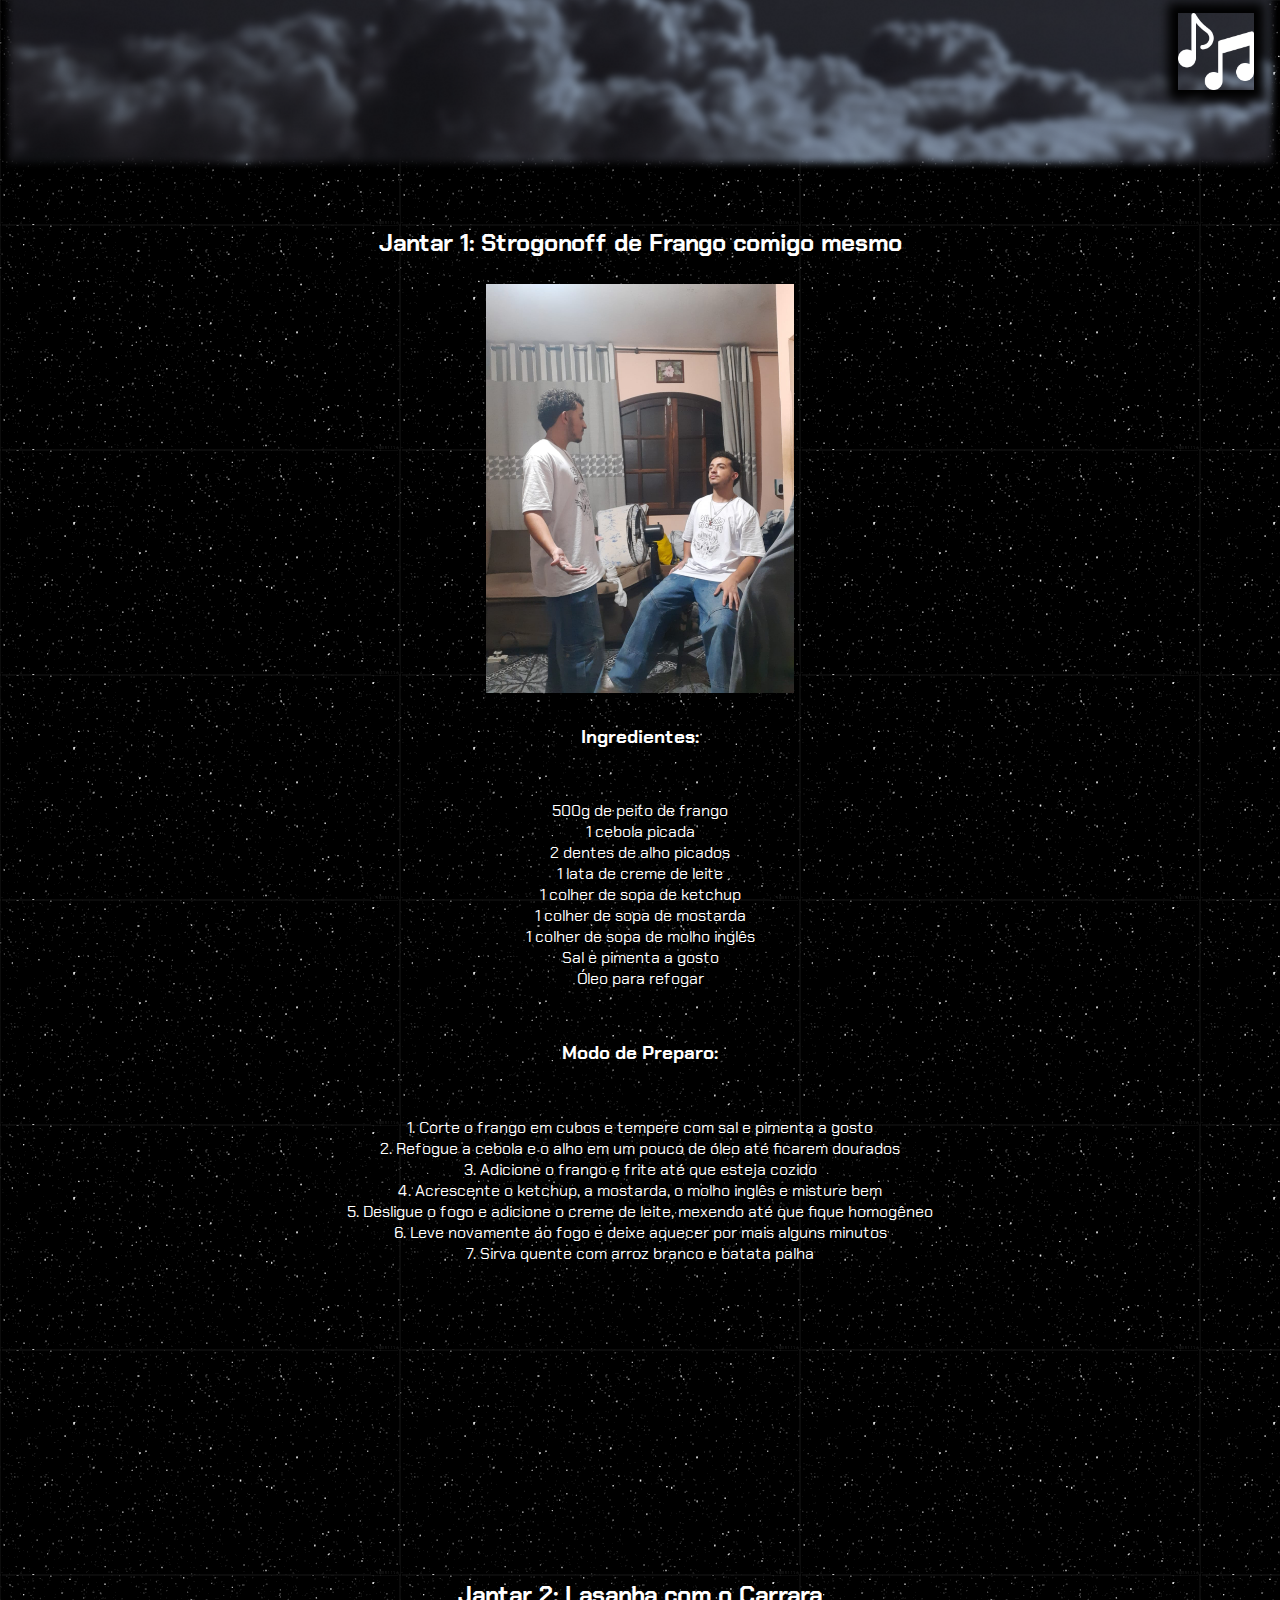
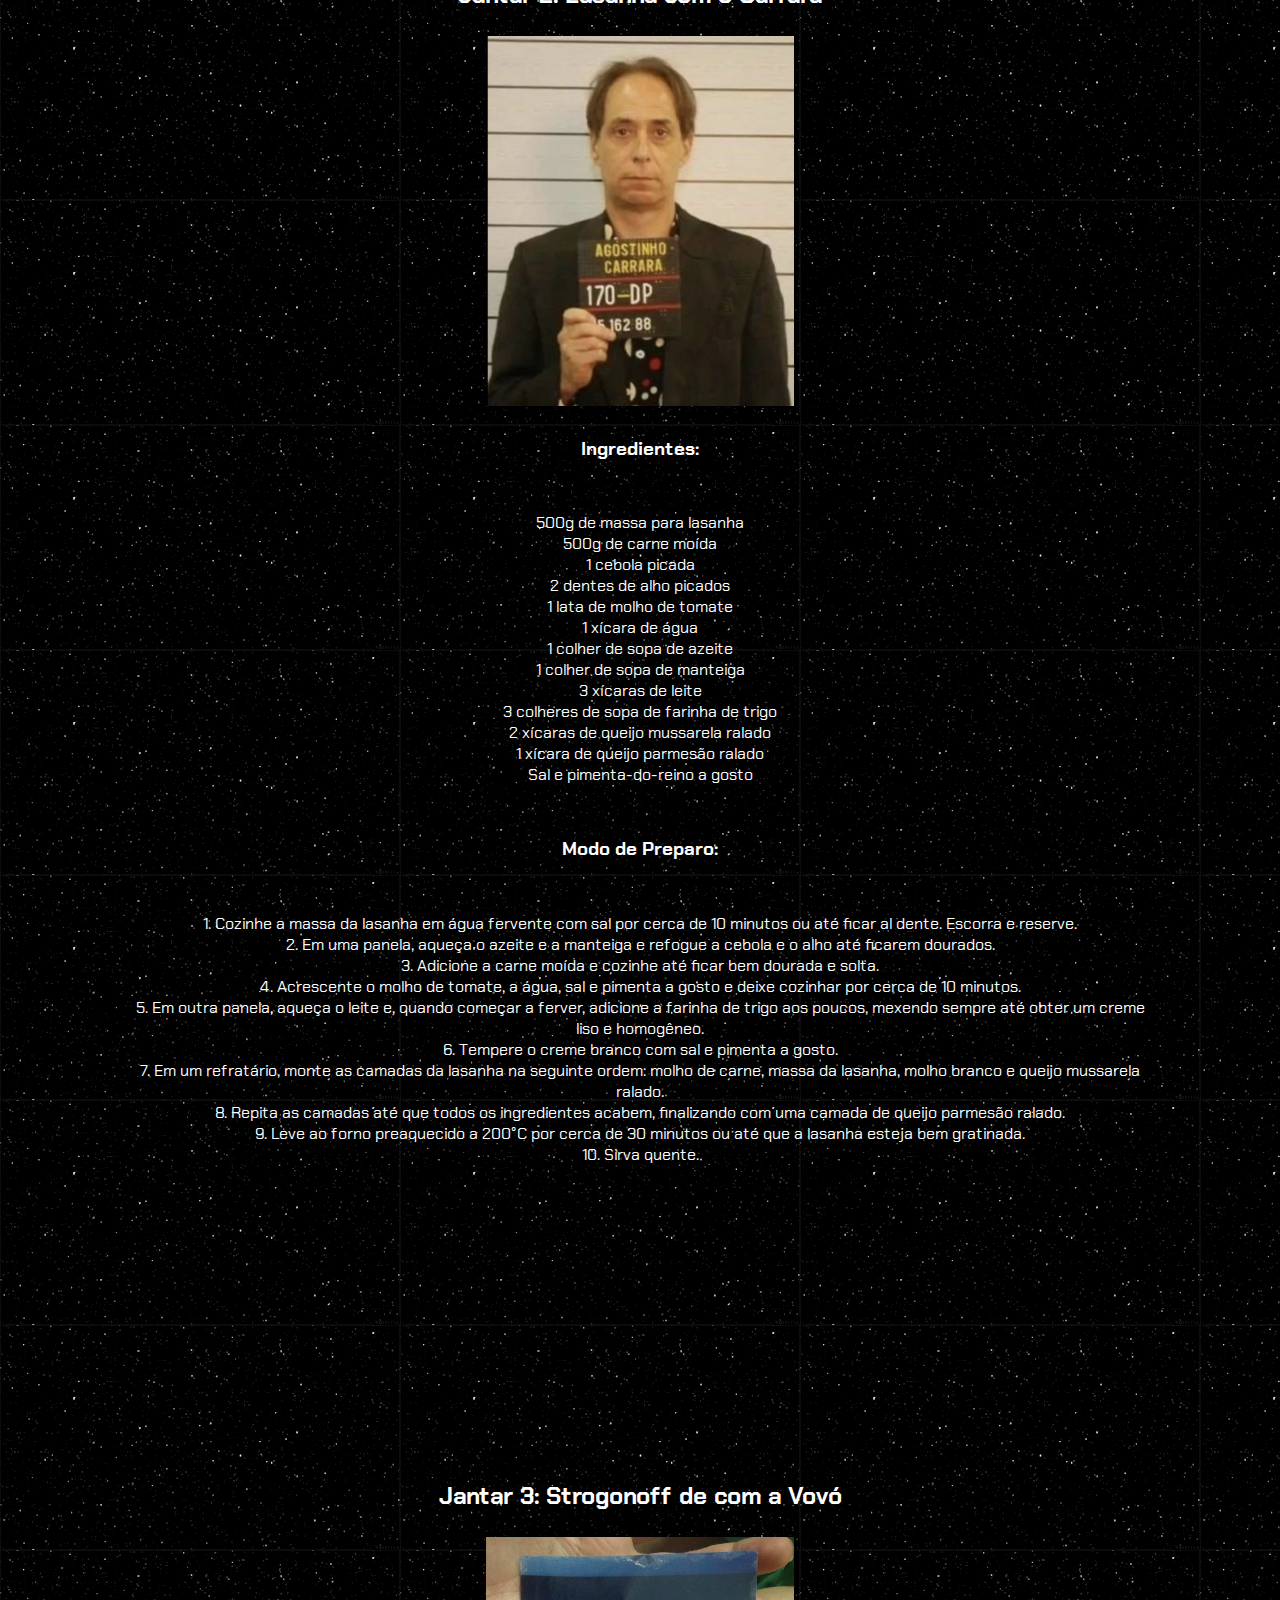
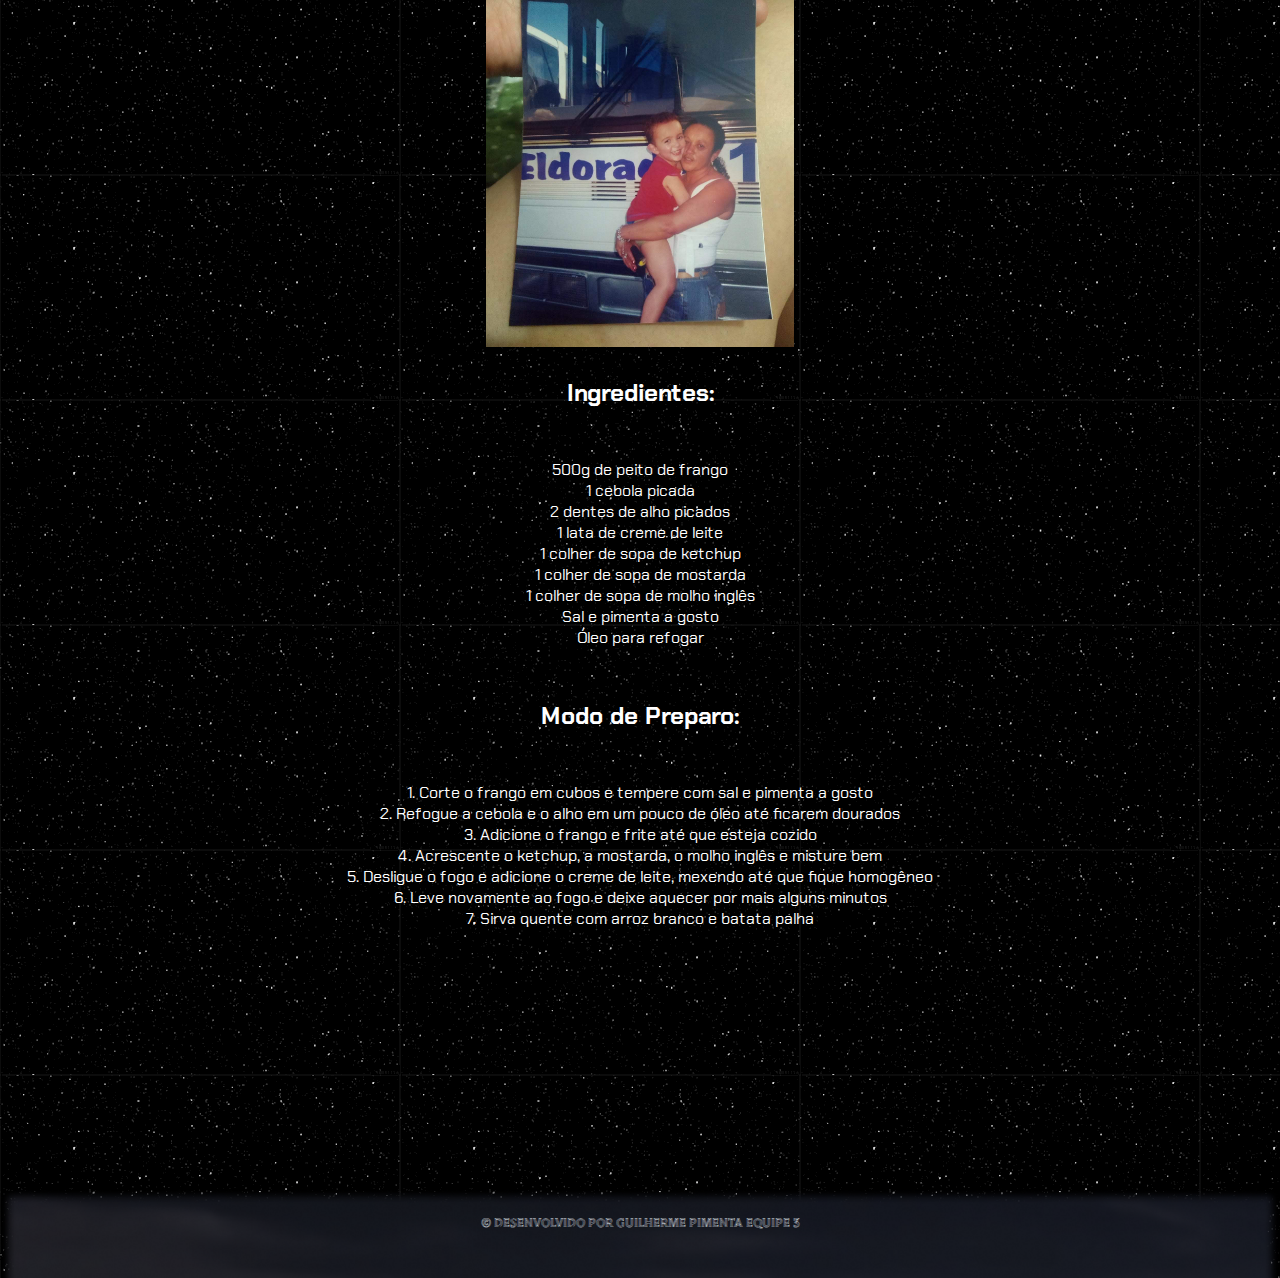
==== Atividade_music_proa/jantares.html @ 2288fe7b "Add files via upload" ====
<!DOCTYPE html>
<html lang="en">
<head>
    <meta charset="UTF-8">
    <meta http-equiv="X-UA-Compatible" content="IE=edge">
    <meta name="viewport" content="width=device-width, initial-scale=1.0">
    <link rel="icon" type="image/x-icon" href="img/icon_title.png">
    <link rel="stylesheet" href="style.css" >
    <link href="https://fonts.googleapis.com/css2?family=Chakra+Petch&family=Tilt+Prism&display=swap" rel="stylesheet">
    <title>Jantares</title>
</head>

  <body>
    <header>
        
            <a href="index.html"><img class = "linkJ" src="img/music-note.png" type="image" alt="Icone music" class="music"></a>
        
    </header>
    <div class="princ_jantares">

      <div class="janta_ind">

      <h2>Jantar 1: Strogonoff de Frango comigo mesmo</h2>
      <img src="img/eu_eu.jpeg" alt="Eu e eu">
      <h3>Ingredientes:</h3>
      <ul>
        <li>500g de peito de frango</li>
        <li>1 cebola picada</li>
        <li>2 dentes de alho picados</li>
        <li>1 lata de creme de leite</li>
        <li>1 colher de sopa de ketchup</li>
        <li>1 colher de sopa de mostarda</li>
        <li>1 colher de sopa de molho inglês</li>
        <li>Sal e pimenta a gosto</li>
        <li>Óleo para refogar</li>
      </ul>
      <h3>Modo de Preparo:</h3>
      <ol>
        <li>1. Corte o frango em cubos e tempere com sal e pimenta a gosto</li>
        <li>2. Refogue a cebola e o alho em um pouco de óleo até ficarem dourados</li>
        <li>3. Adicione o frango e frite até que esteja cozido</li>
        <li>4. Acrescente o ketchup, a mostarda, o molho inglês e misture bem</li>
        <li>5. Desligue o fogo e adicione o creme de leite, mexendo até que fique homogêneo</li>
        <li>6. Leve novamente ao fogo e deixe aquecer por mais alguns minutos</li>
        <li>7. Sirva quente com arroz branco e batata palha</li>
      </ol>
    
      <div class="div-fut"style="left: 0; width: 90%; height: 152px; position: relative;"><iframe src="https://open.spotify.com/embed/track/7K1SROWMb0thuxaPENxD1u?utm_source=oembed" style="top: 0; left: 0; width: 100%; height: 100%; position: absolute; border: 0;" allowfullscreen allow="clipboard-write; encrypted-media; fullscreen; picture-in-picture;"></iframe></div>
      </div>
      <div class="janta_ind">
      <h2>Jantar 2: Lasanha com o Carrara</h2>
      <img src="img/carrara.jpg" alt="Eu e eu">
      <h3>Ingredientes:</h3>
      <ul>
        <li>500g de massa para lasanha</li>
        <li>500g de carne moída</li>
        <li>1 cebola picada</li>
        <li>2 dentes de alho picados</li>
        <li>1 lata de molho de tomate</li>
        <li>1 xícara de água</li>
        <li>1 colher de sopa de azeite</li>
        <li>1 colher de sopa de manteiga</li>
        <li>3 xícaras de leite</li>
        <li>3 colheres de sopa de farinha de trigo</li>
        <li>2 xícaras de queijo mussarela ralado</li>
        <li>1 xícara de queijo parmesão ralado</li>
        <li>Sal e pimenta-do-reino a gosto</li>
      </ul>
      <h3>Modo de Preparo:</h3>
      <ol>
        <li>1. Cozinhe a massa da lasanha em água fervente com sal por cerca de 10 minutos ou até ficar al dente. Escorra e reserve.</li>
        <li>2. Em uma panela, aqueça o azeite e a manteiga e refogue a cebola e o alho até ficarem dourados.</li>
        <li>3. Adicione a carne moída e cozinhe até ficar bem dourada e solta.</li>
        <li>4. Acrescente o molho de tomate, a água, sal e pimenta a gosto e deixe cozinhar por cerca de 10 minutos.</li>
        <li>5. Em outra panela, aqueça o leite e, quando começar a ferver, adicione a farinha de trigo aos poucos, mexendo sempre até obter um creme liso e homogêneo.</li>
        <li>6. Tempere o creme branco com sal e pimenta a gosto.</li>
        <li>7. Em um refratário, monte as camadas da lasanha na seguinte ordem: molho de carne, massa da lasanha, molho branco e queijo mussarela ralado.</li>
        <li>8. Repita as camadas até que todos os ingredientes acabem, finalizando com uma camada de queijo parmesão ralado.</li>
        <li>9. Leve ao forno preaquecido a 200°C por cerca de 30 minutos ou até que a lasanha esteja bem gratinada.</li>
        <li>10. Sirva quente.</li>
      </ol>
      <div class="div-fut"style="left: 0; width: 90%; height: 152px; position: relative;"><iframe src="https://open.spotify.com/embed/track/2Ktn7Hg3jocizpfzYJKLty?utm_source=oembed" style="top: 0; left: 0; width: 100%; height: 100%; position: absolute; border: 0;" allowfullscreen allow="clipboard-write; encrypted-media; fullscreen; picture-in-picture;"></iframe></div>
    </div>
      <div class="janta_ind">
      <h2>Jantar 3: Strogonoff de com a Vovó</h2>
      <img src="img/saudade.jpeg" alt="Eu e eu">
      <h2>Ingredientes:</h2>
      <ul>
        <li>500g de peito de frango</li>
        <li>1 cebola picada</li>
        <li>2 dentes de alho picados</li>
        <li>1 lata de creme de leite</li>
        <li>1 colher de sopa de ketchup</li>
        <li>1 colher de sopa de mostarda</li>
        <li>1 colher de sopa de molho inglês</li>
        <li>Sal e pimenta a gosto</li>
        <li>Óleo para refogar</li>
      </ul>
      <h2>Modo de Preparo:</h2>
      <ol>
        <li>1.  Corte o frango em cubos e tempere com sal e pimenta a gosto</li>
        <li>2. Refogue a cebola e o alho em um pouco de óleo até ficarem dourados</li>
        <li>3. Adicione o frango e frite até que esteja cozido</li>
        <li>4. Acrescente o ketchup, a mostarda, o molho inglês e misture bem</li>
        <li>5. Desligue o fogo e adicione o creme de leite, mexendo até que fique homogêneo</li>
        <li>6. Leve novamente ao fogo e deixe aquecer por mais alguns minutos</li>
        <li>7. Sirva quente com arroz branco e batata palha</li>
      </ol>
      <div class="div-fut"style="left: 0; width: 90%; height: 152px; position: relative;">
          <iframe src="https://open.spotify.com/embed/track/2TI5GBkbrrFtZRM5v1heeb?utm_source=oembed" style="top: 0; left: 0; width: 100%; height: 100%; position: absolute; border: 0;" allowfullscreen allow="clipboard-write; encrypted-media; fullscreen; picture-in-picture;"></iframe>
        </div>
      </div>
  </div>
        <footer>
        <p>&copy; Desenvolvido por Guilherme Pimenta Equipe 3</p>
     </footer>

  </body>
</html>
---- Atividade_music_proa/style.css ----
*{
    margin: 0;
    padding:0;
    box-sizing:border-box;
}
body{
    background: url(img/background.gif);
    font-family: 'Chakra Petch', sans-serif;
}

header{
    background-image: url("img/darksky.png");
    background-repeat: no-repeat;
    background-position:bottom;
   background-size: cover;
    width: 100%;  /* definindo o quanto o header vai ocupar */
    height: 19vh;
    margin:auto;/* centralizando o header */
}
header img.linkJ{
    width: 6vw;
    float:right;
    margin: 1% 2% 0 0;

    box-shadow: 0px 0px 10px 10px #000000;
    transition: 0.3s;
}
header img{
    width: 6vw;
    float:right;
    margin: 1% 2% 0 0;

    box-shadow: 0px 0px 10px 10px #000000;
    transition: 0.3s;
}
    

header img.link:hover ,img.linkJ:hover{
    width: 7vw;
    height: auto;
    transform: translateX(.5%) scale(1.1);
}
.principal{
    display: flex;
    flex-flow: wrap ;
    width: 100%;
    height: auto; 
    margin: auto;
    margin-top: 5%;
    align-items: center;
    
}
.principal a{
    width: 35vw;
    height: 60vh;
    margin-left: 12.5%;
    
    

}
.principal img {
    width: 100%;
    max-width: 20vw;
    height: 45vh;
    justify-content: center;
   margin-top: 5%;
   border-radius: 20% ;
   transition: transform 0.4s;
   
  
    
}



 #img1:hover, #img2:hover,#img3:hover,#img4:hover,#img5:hover{
    background-image: url("img/eclipse3.png");
    background-size: cover;
    width: 80%;
    height: 80%;
    border: 3px solid rgb(0, 0, 0);
    border-radius: 30%;
    box-shadow: 0px 0px 8px 8px #fff;
    transform: translateX(.5%) scale(1.3);
 }
  #img2:hover{
    background-image: url("img/perfect.jpg");
    background-position: left;
    
 }
 #img3:hover{
    background-image: url("img/spider.jpg");
    background-position: 100% 100%;
 }
 #img4:hover{
    background-image: url("img/sad-samurai.png");
    background-position: 100% 100%;
   
 }
 #img5:hover{
    background-image: url("img/verde.gif");
 }
    
 .principal a:nth-child(5){
    margin-left: 40%;
    margin-right: 40%;
    

 }
 .principal a:hover:nth-child(5){
    margin-left: 40%;
    margin-right: 35%;
    

 }
 

footer{
    background-image:url("img/darksky.png") ;
    background-size:cover ;
    width: 100%;
    height: 10vh;
    margin: auto;
    float:bottom;
    font-family:"Tilt Prism";

}
footer p{
 color: aliceblue;
 padding-top: 2%;
 font-size: 1vw;
 text-align: center;
 font-family:"Tilt Prism";
 text-transform: uppercase;
}

section{
    margin: auto;
    display: flex;
    flex-flow:row wrap ;
    width: 90%;
    margin-top: 5% ;
    margin-bottom: 5%;
    gap: 5%;
}
.tit{
    width: 45%;
    height: 10%;
    float: top;
   
}
.tit h2{
    font-size: xx-large;
    margin-top: 35%;
    color: aliceblue;
    text-transform: uppercase;
}
section div{
    width: 20%;
    height:10%;
    transition: 0.4s;
    border: none;
    margin-bottom:5% ;
    
}
section div.tit:hover{
    transition: none;
    transform: none;
    
}
section div:hover{
    transform: translateX(.3%) scale(1.1);
    
}

section div p{
    float: top;
    margin-top:2%;
    margin-bottom:2%;
    color: aliceblue;
    text-align: center;

}
section div img{
    width: 100%;
    
    text-align: center;
}
section div iframe{
    margin-top: 10%;
    width: 100%;
    height: auto;
    
}
iframe{
    border:none;
    
    width: 100%;
}

iframe .box:hover{
    box-shadow: 0px 0px 8px 8px #fff;
    border-radius: 5%;
}
.principal-fut{
    display: flex;
    margin-top: 10% ;
    
}
.principal1, .principal-futuro h2{
    color: #fff;
    text-align: center;
    margin-top: 5%;
    font-family: 'Chakra Petch', sans-serif;
    
    
}
.principal1, .principal-futuro h3{
    color: #fff;
    text-align: center;
    margin-bottom: 5%;
    font-family: 'Chakra Petch', sans-serif;
    
    
}
.div-fut{
    align-items: center;
    margin-left: auto;
    margin-right:auto;
    margin-bottom:8%;
}
.div-fut :hover{
    box-shadow: 0px 0px 8px 8px #fff;
    border-radius: 5%;
}
section div.Curiosidade{
    margin: auto;

}
section div.historia{
    margin: auto;
}
/* JANTARES */
.princ_jantares{
    display:flex;
    width: 80%;
    height: auto;
    flex-flow: column wrap;
    text-align: center;
    justify-content: center;
    margin-left:auto ;
    margin-right: auto;
}
div.janta_ind{
    margin-left:auto;
    margin-right: auto;
    width: 100%;
    padding-top: 3%;
}
div.princ_jantares div.janta_ind img{
    width: 30%;
}
div.princ_jantares ul,ol{
   list-style: none;
}
div.princ_jantares ol,ul,h2,h3{
    color: white;
    padding-top: 2.5%;
    padding-bottom: 2.5%;
    text-align: center;
}
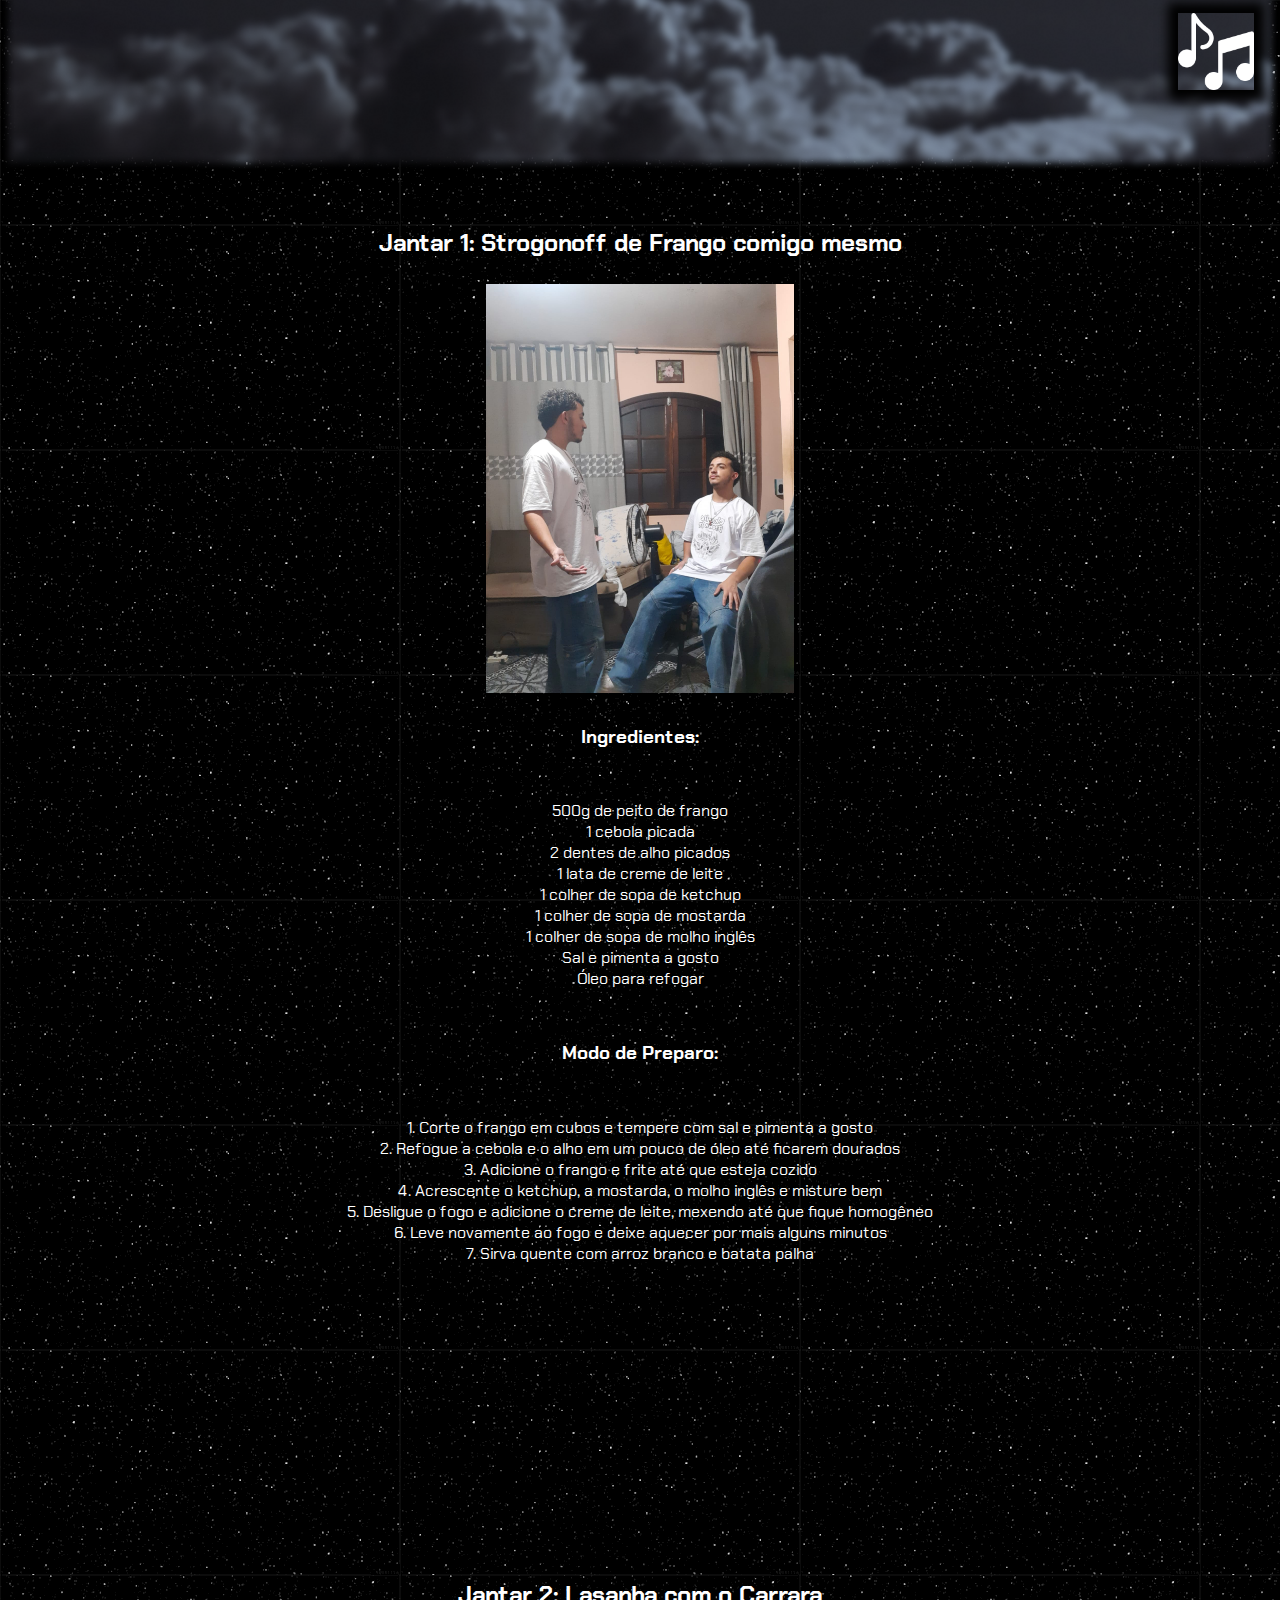
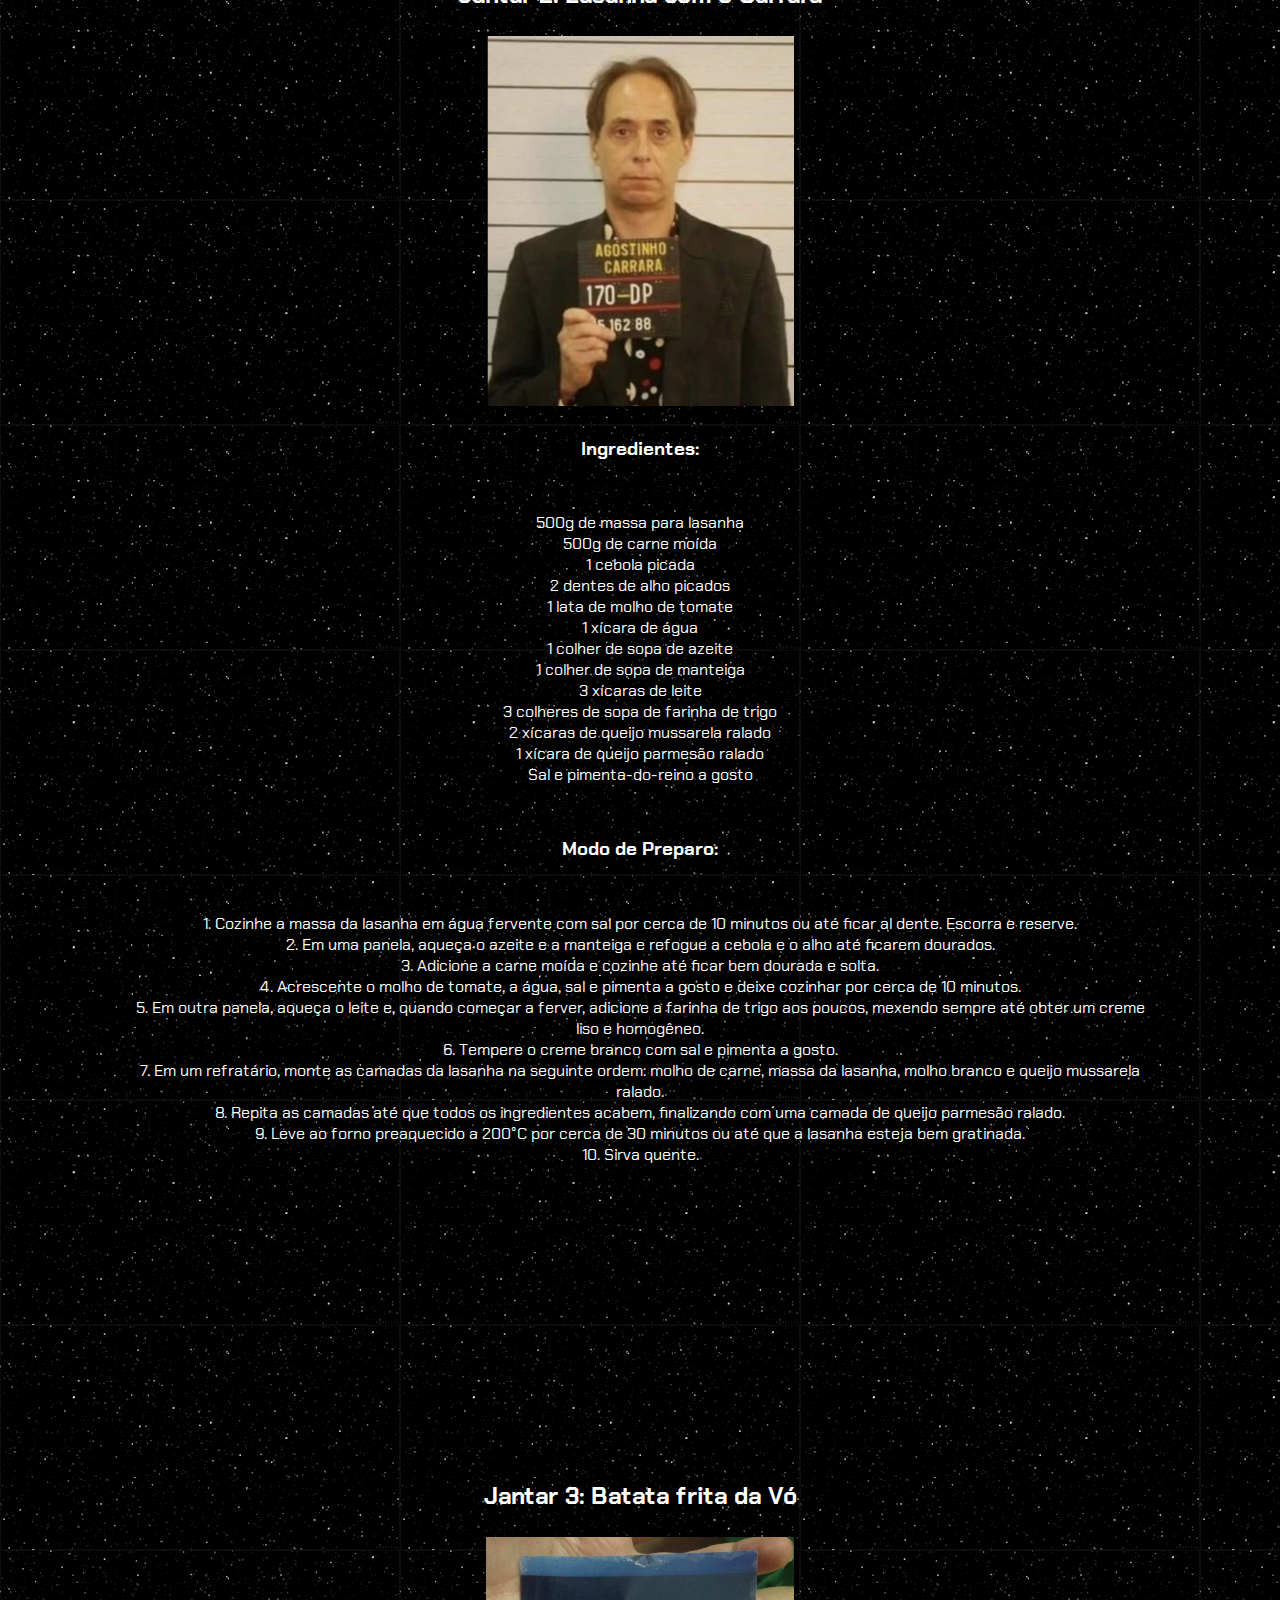
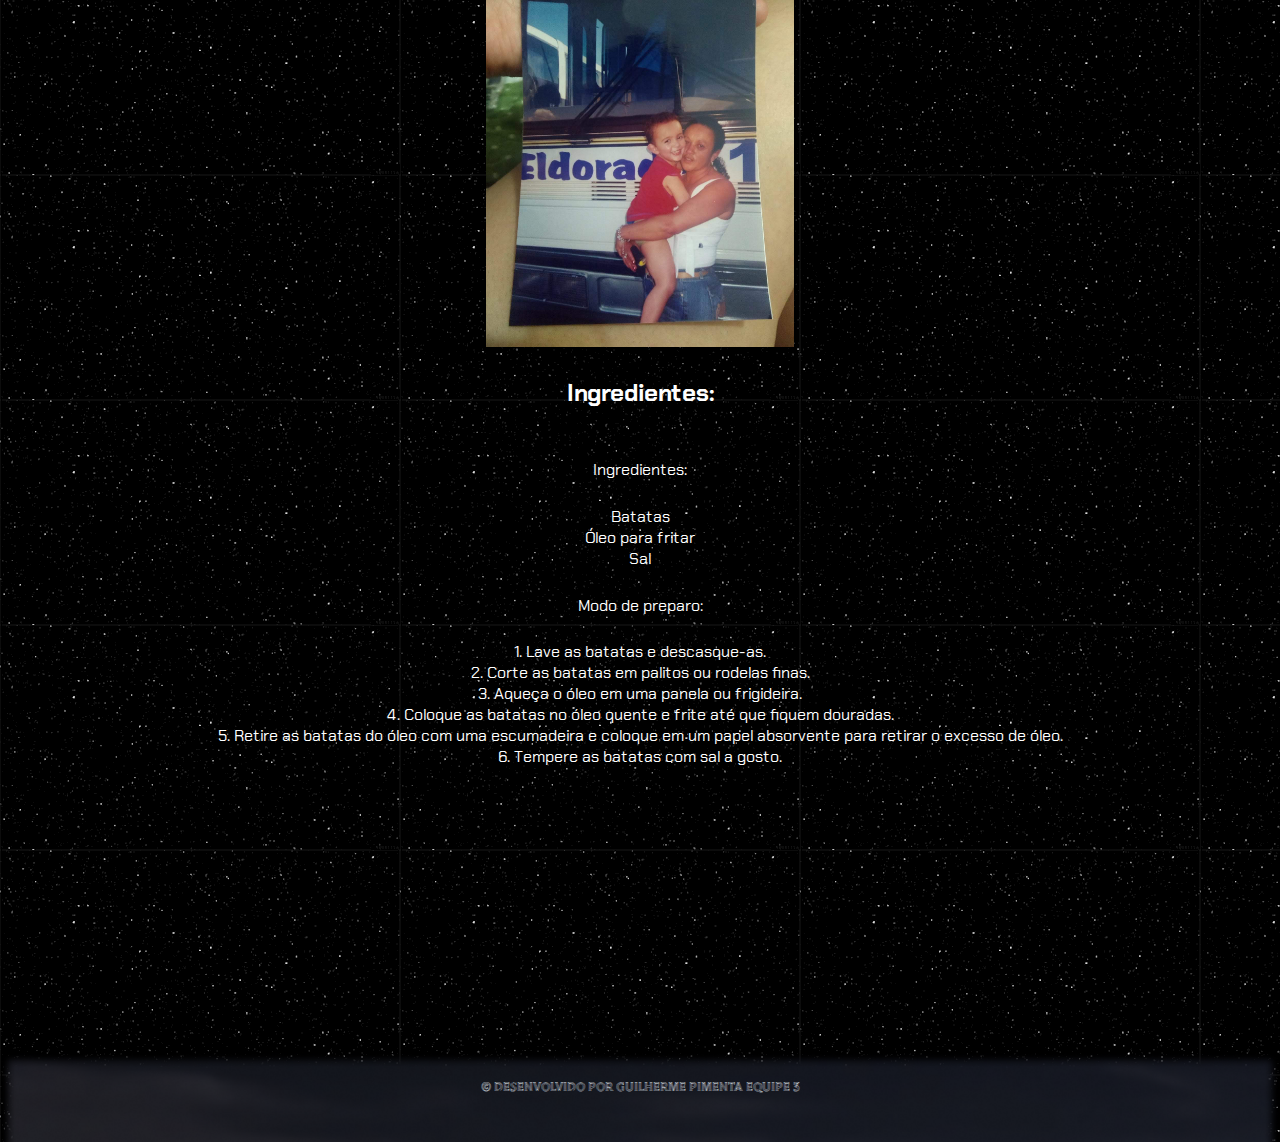
==== commit a9adae08: "Add files via upload" ====
--- a/Atividade_music_proa/jantares.html
+++ b/Atividade_music_proa/jantares.html
@@ -82,30 +82,27 @@
       <div class="div-fut"style="left: 0; width: 90%; height: 152px; position: relative;"><iframe src="https://open.spotify.com/embed/track/2Ktn7Hg3jocizpfzYJKLty?utm_source=oembed" style="top: 0; left: 0; width: 100%; height: 100%; position: absolute; border: 0;" allowfullscreen allow="clipboard-write; encrypted-media; fullscreen; picture-in-picture;"></iframe></div>
     </div>
       <div class="janta_ind">
-      <h2>Jantar 3: Strogonoff de com a Vovó</h2>
+      <h2>Jantar 3: Batata frita da Vó</h2>
       <img src="img/saudade.jpeg" alt="Eu e eu">
       <h2>Ingredientes:</h2>
       <ul>
-        <li>500g de peito de frango</li>
-        <li>1 cebola picada</li>
-        <li>2 dentes de alho picados</li>
-        <li>1 lata de creme de leite</li>
-        <li>1 colher de sopa de ketchup</li>
-        <li>1 colher de sopa de mostarda</li>
-        <li>1 colher de sopa de molho inglês</li>
-        <li>Sal e pimenta a gosto</li>
-        <li>Óleo para refogar</li>
+        <li>Ingredientes:</li>
+        <ul>
+          <li>Batatas</li>
+          <li>Óleo para fritar</li>
+          <li>Sal</li>
+        </ul>
+        
+        <li>Modo de preparo:</li>
+        <ol>
+          <li>1. Lave as batatas e descasque-as.</li>
+          <li>2. Corte as batatas em palitos ou rodelas finas.</li>
+          <li>3. Aqueça o óleo em uma panela ou frigideira.</li>
+          <li>4. Coloque as batatas no óleo quente e frite até que fiquem douradas.</li>
+          <li>5. Retire as batatas do óleo com uma escumadeira e coloque em um papel absorvente para retirar o excesso de óleo.</li>
+          <li>6. Tempere as batatas com sal a gosto.</li>
+        </ol>
       </ul>
-      <h2>Modo de Preparo:</h2>
-      <ol>
-        <li>1.  Corte o frango em cubos e tempere com sal e pimenta a gosto</li>
-        <li>2. Refogue a cebola e o alho em um pouco de óleo até ficarem dourados</li>
-        <li>3. Adicione o frango e frite até que esteja cozido</li>
-        <li>4. Acrescente o ketchup, a mostarda, o molho inglês e misture bem</li>
-        <li>5. Desligue o fogo e adicione o creme de leite, mexendo até que fique homogêneo</li>
-        <li>6. Leve novamente ao fogo e deixe aquecer por mais alguns minutos</li>
-        <li>7. Sirva quente com arroz branco e batata palha</li>
-      </ol>
       <div class="div-fut"style="left: 0; width: 90%; height: 152px; position: relative;">
           <iframe src="https://open.spotify.com/embed/track/2TI5GBkbrrFtZRM5v1heeb?utm_source=oembed" style="top: 0; left: 0; width: 100%; height: 100%; position: absolute; border: 0;" allowfullscreen allow="clipboard-write; encrypted-media; fullscreen; picture-in-picture;"></iframe>
         </div>
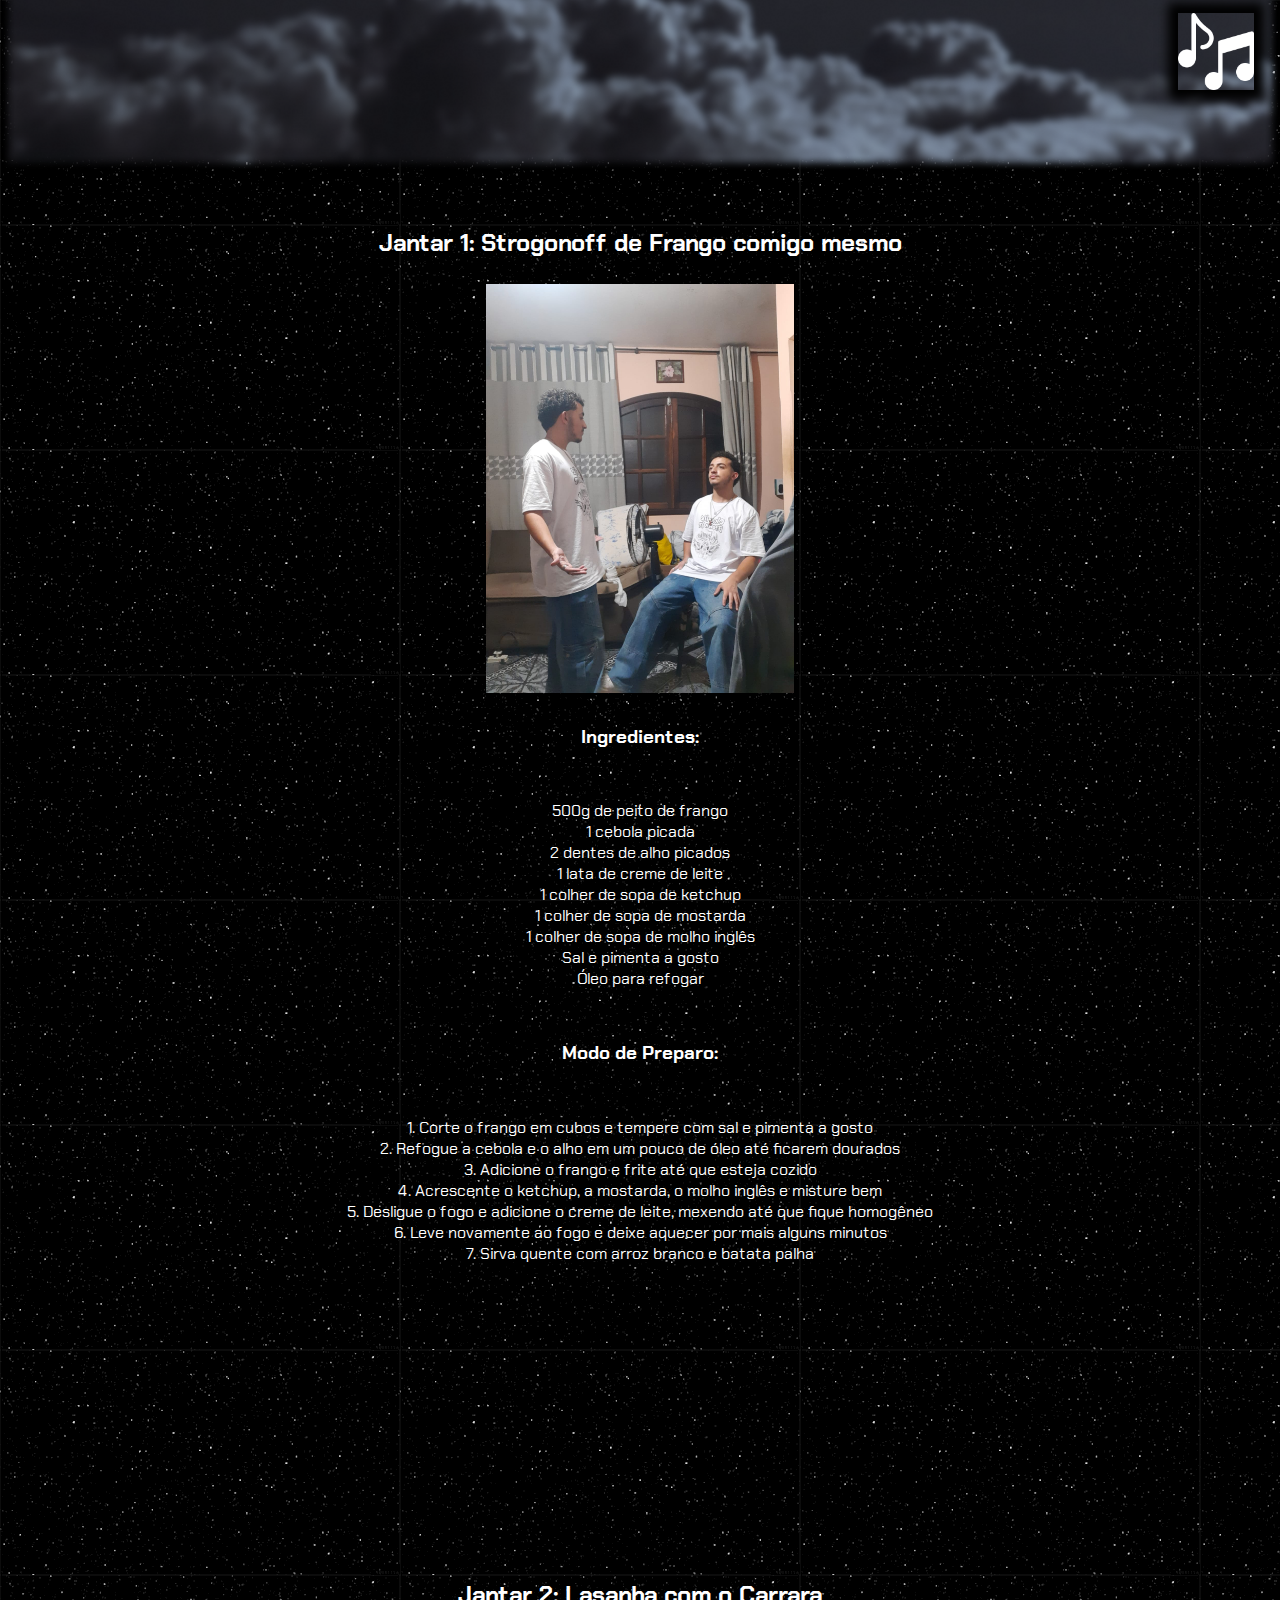
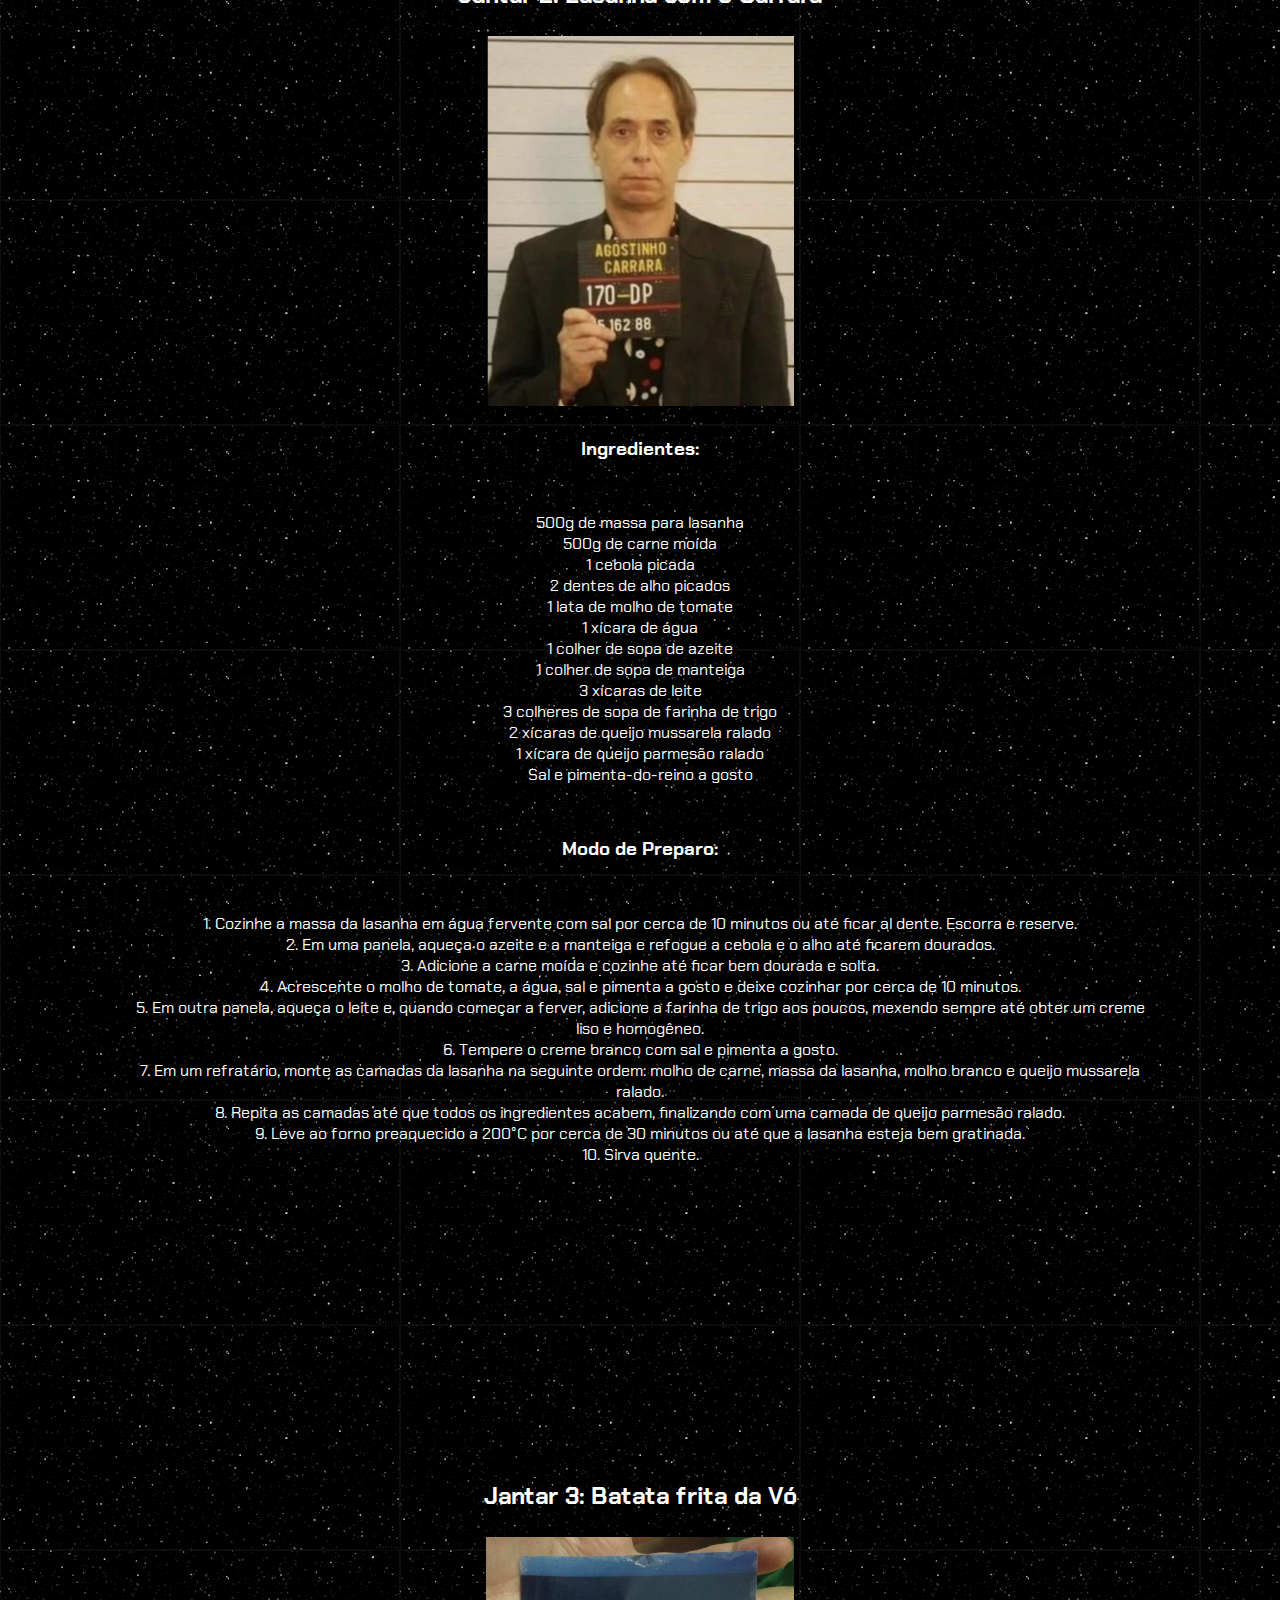
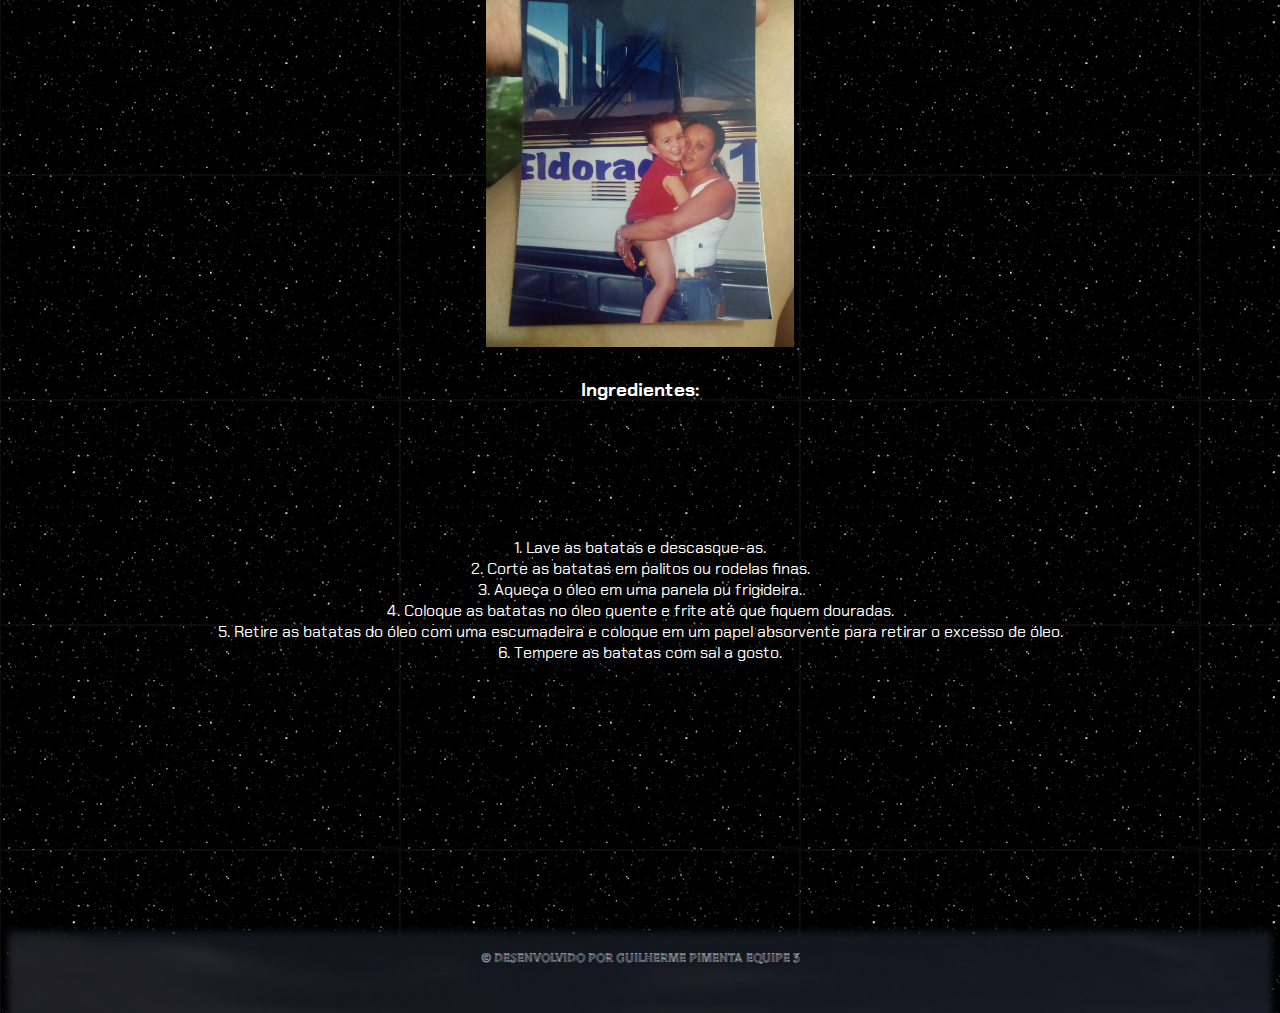
==== commit a508fb64: "Add files via upload" ====
--- a/Atividade_music_proa/jantares.html
+++ b/Atividade_music_proa/jantares.html
@@ -84,10 +84,8 @@
       <div class="janta_ind">
       <h2>Jantar 3: Batata frita da Vó</h2>
       <img src="img/saudade.jpeg" alt="Eu e eu">
-      <h2>Ingredientes:</h2>
-      <ul>
-        <li>Ingredientes:</li>
-        <ul>
+      <h3>Ingredientes:</h3>
+      
           <li>Batatas</li>
           <li>Óleo para fritar</li>
           <li>Sal</li>
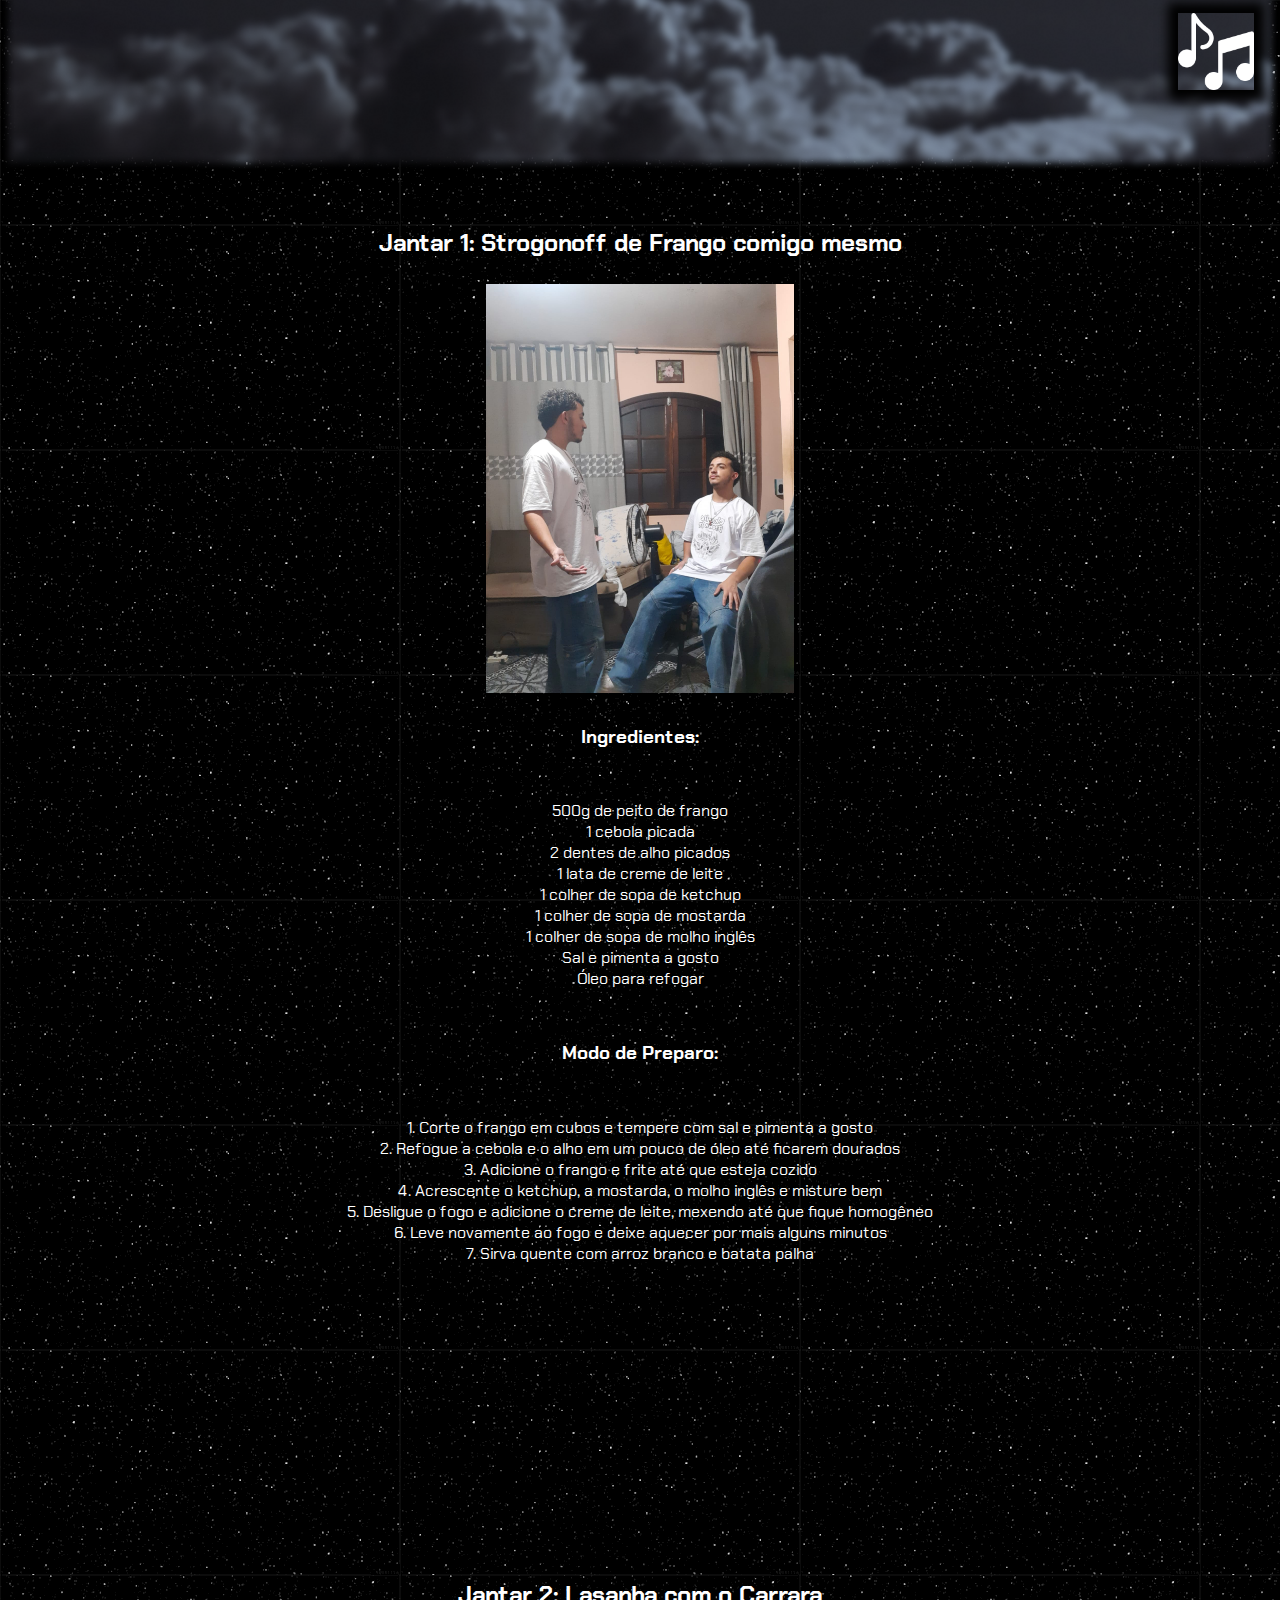
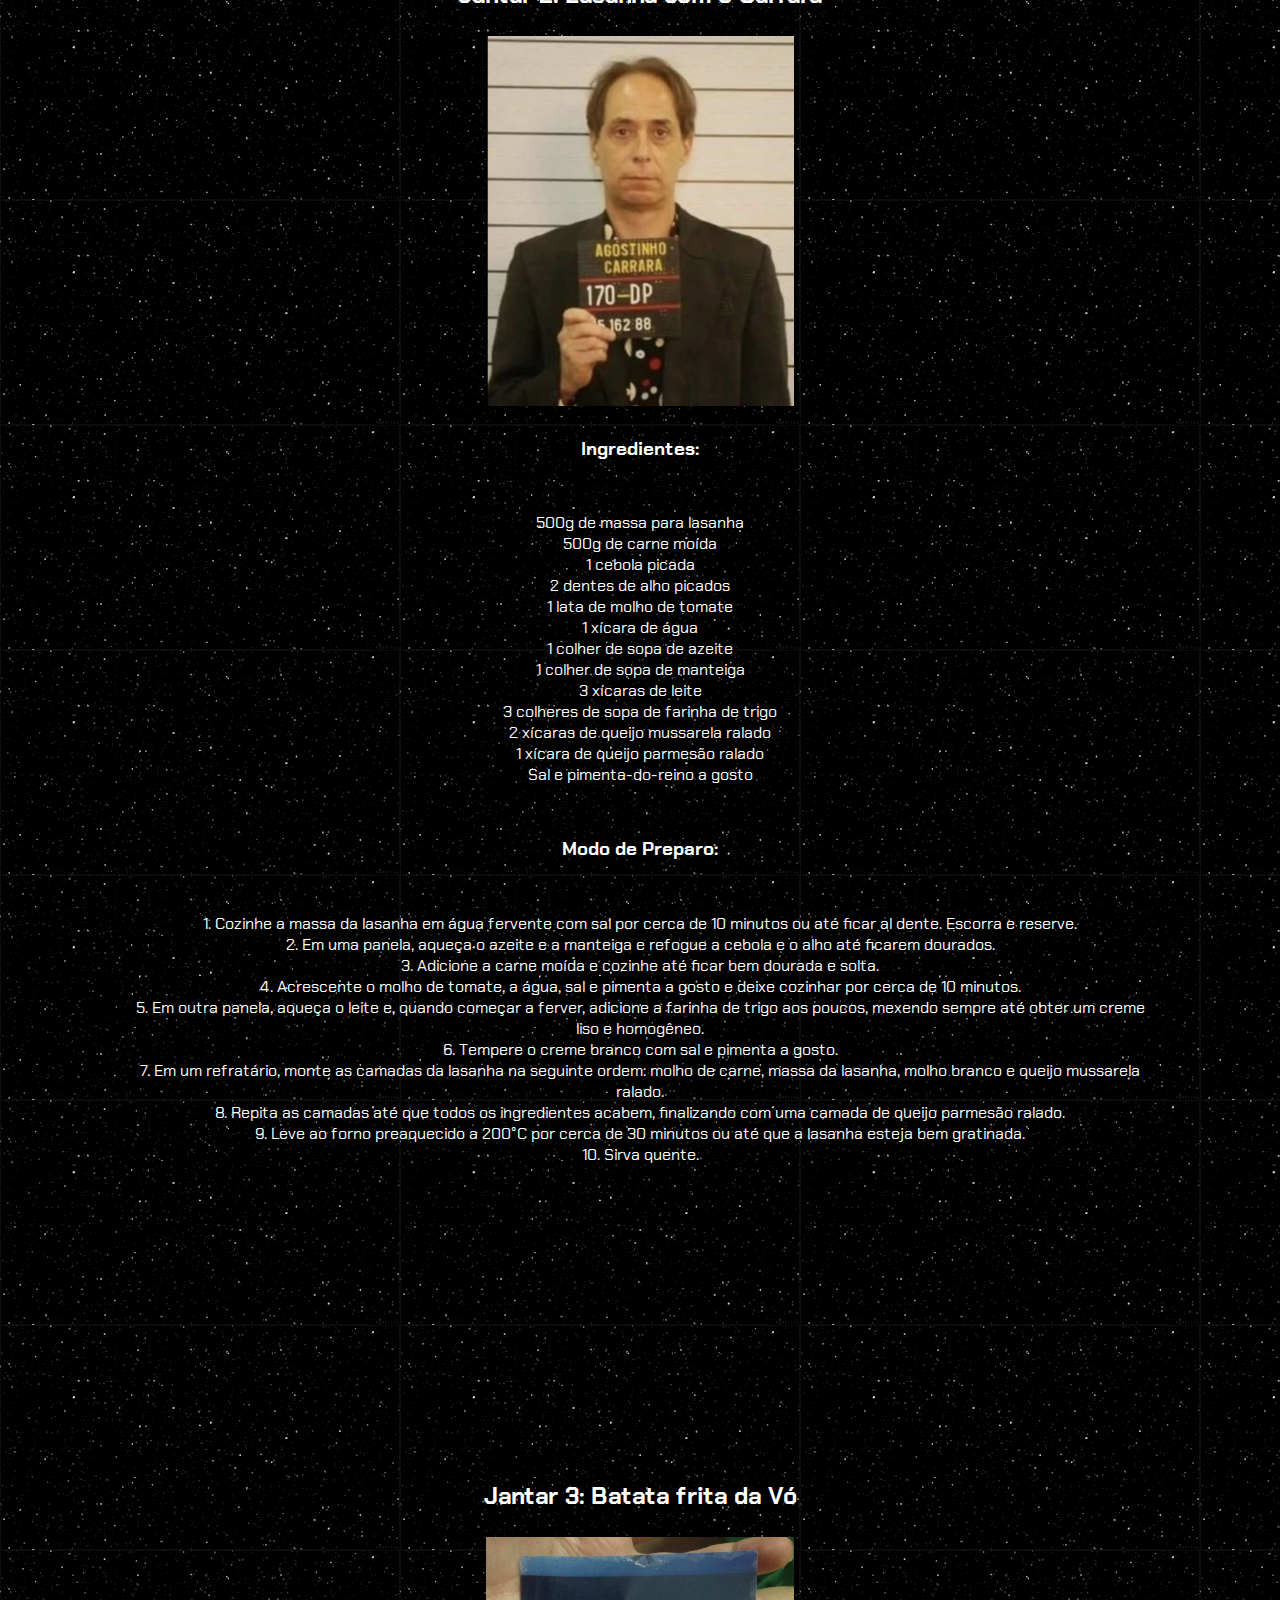
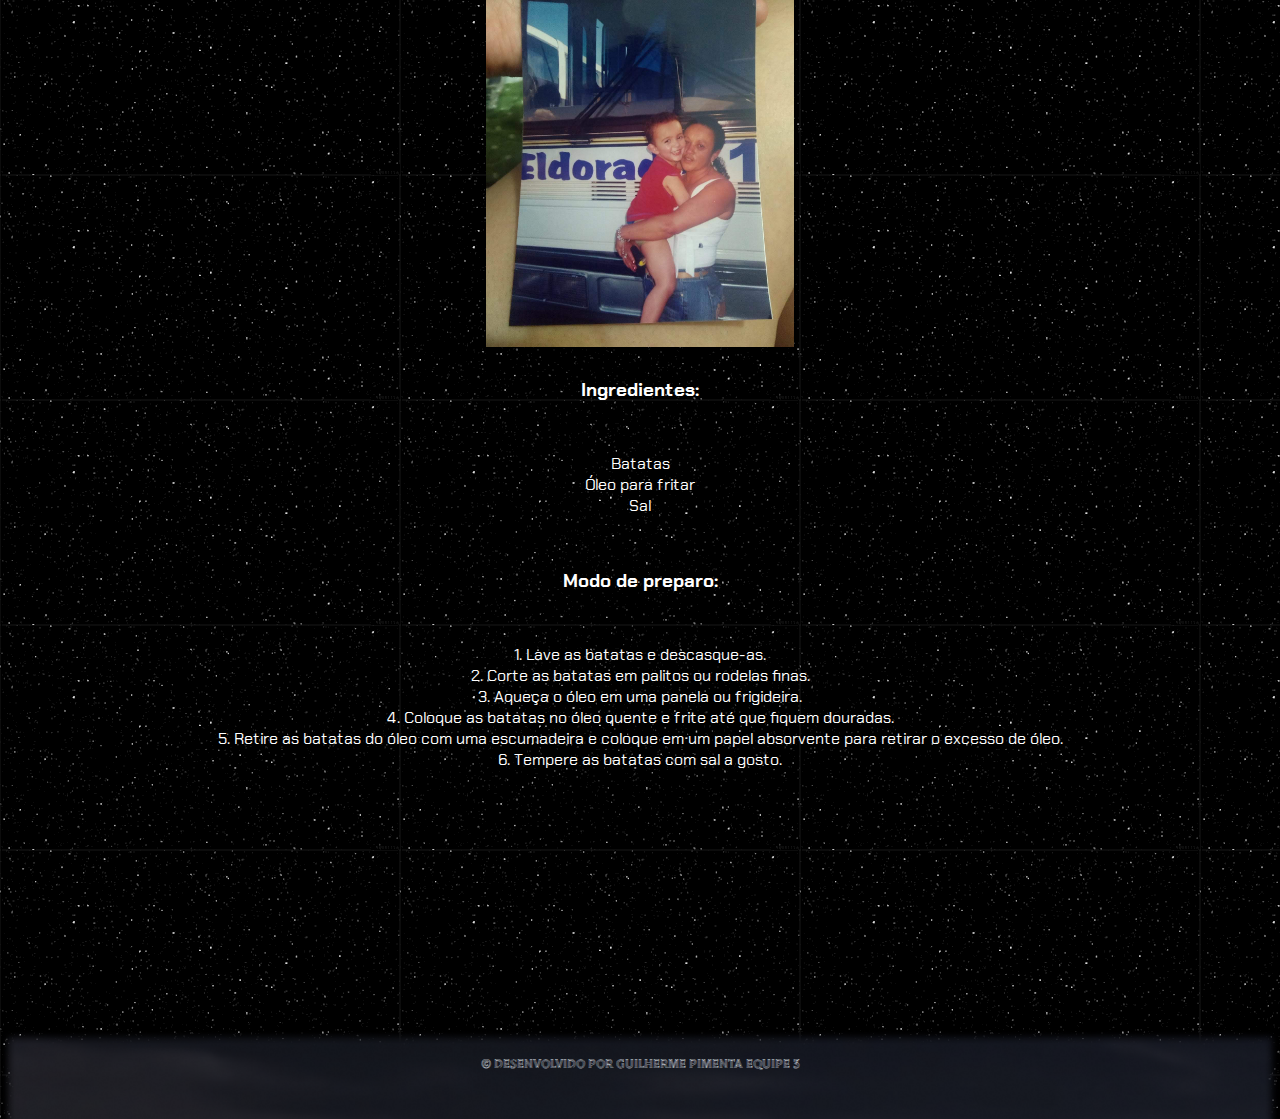
==== commit e72bd1c4: "Add files via upload" ====
--- a/Atividade_music_proa/jantares.html
+++ b/Atividade_music_proa/jantares.html
@@ -85,13 +85,13 @@
       <h2>Jantar 3: Batata frita da Vó</h2>
       <img src="img/saudade.jpeg" alt="Eu e eu">
       <h3>Ingredientes:</h3>
-      
+      <ul>
           <li>Batatas</li>
           <li>Óleo para fritar</li>
           <li>Sal</li>
         </ul>
         
-        <li>Modo de preparo:</li>
+        <h3>Modo de preparo:</h3>
         <ol>
           <li>1. Lave as batatas e descasque-as.</li>
           <li>2. Corte as batatas em palitos ou rodelas finas.</li>
